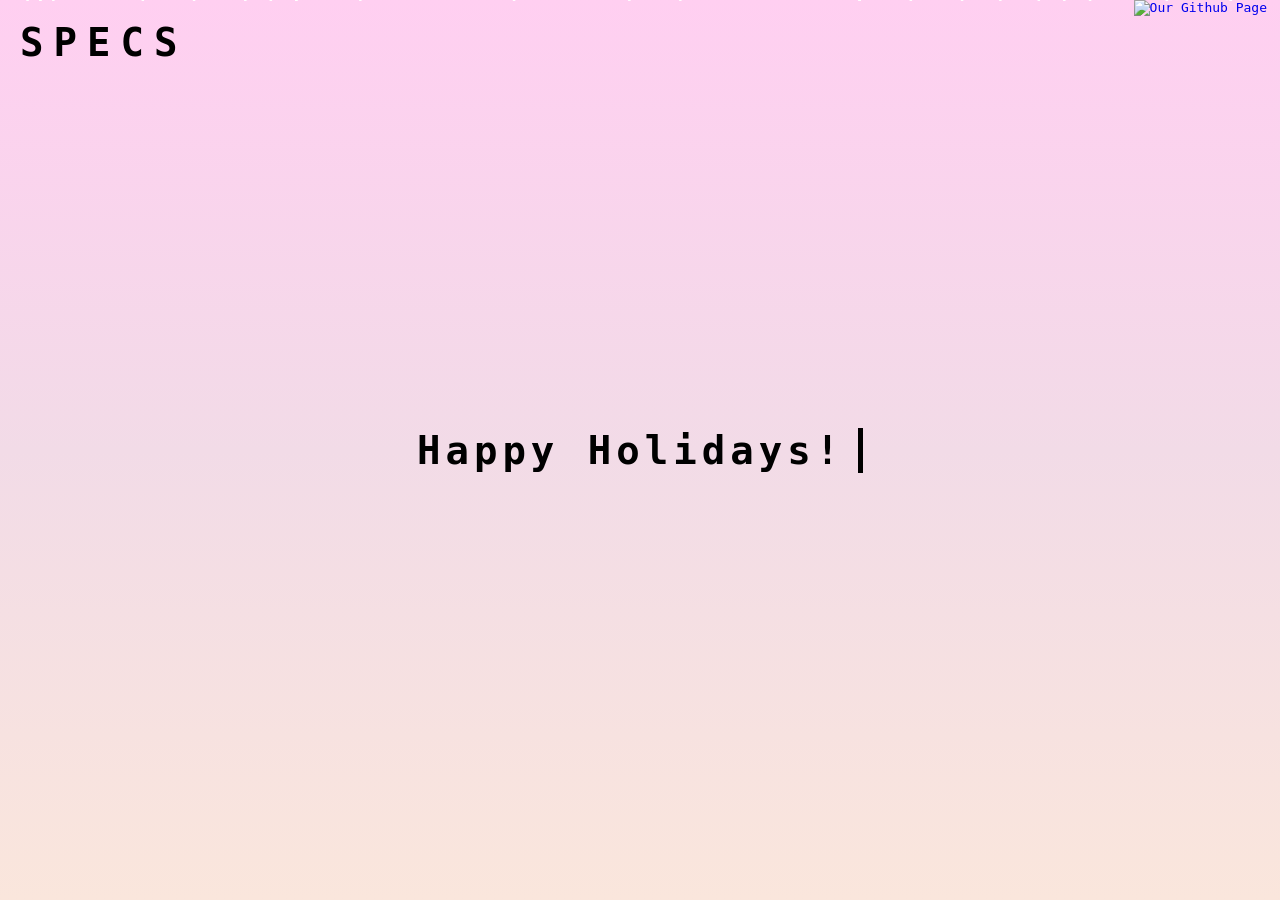
==== index.html @ 3ca526d9 "Add backend data storage system for SPECS signup form with multiple integration options Co-authored-" ====
<!DOCTYPE html>
<html>

<head> 
    <title>SPECS</title>
    <link rel="stylesheet" href="style.css">
    <link rel="stylesheet" href="winter.css">
</head>

<!---->
<body>
    <div class="container">
        
        <div class="initial-snow">
            <div class="snow">&#10052;</div>
            <div class="snow">&#10052;</div>
            <div class="snow">&#10052;</div>
            <div class="snow">&#10052;</div>
            <div class="snow">&#10052;</div>
            <div class="snow">&#10052;</div>
            <div class="snow">&#10052;</div>
            <div class="snow">&#10052;</div>
            <div class="snow">&#10052;</div>
            <div class="snow">&#10052;</div>
            <div class="snow">&#10052;</div>
            <div class="snow">&#10052;</div>
            <div class="snow">&#10052;</div>
            <div class="snow">&#10052;</div>
            <div class="snow">&#10052;</div>
            <div class="snow">&#10052;</div>
            <div class="snow">&#10052;</div>
            <div class="snow">&#10052;</div>
            <div class="snow">&#10052;</div>
            <div class="snow">&#10052;</div>
            <div class="snow">&#10052;</div>
            <div class="snow">&#10052;</div>
            <div class="snow">&#10052;</div>
            <div class="snow">&#10052;</div>
            <div class="snow">&#10052;</div>
            <div class="snow">&#10052;</div>
            <div class="snow">&#10052;</div>
            <div class="snow">&#10052;</div>
            <div class="snow">&#10052;</div>
            <div class="snow">&#10052;</div>
            <div class="snow">&#10052;</div>
            <div class="snow">&#10052;</div>
            <div class="snow">&#10052;</div>
            <div class="snow">&#10052;</div>
            <div class="snow">&#10052;</div>
            <div class="snow">&#10052;</div>
            <div class="snow">&#10052;</div>
            <div class="snow">&#10052;</div>
            <div class="snow">&#10052;</div>
            <div class="snow">&#10052;</div>
            <div class="snow">&#10052;</div>
            <div class="snow">&#10052;</div>
            <div class="snow">&#10052;</div>
            <div class="snow">&#10052;</div>
            <div class="snow">&#10052;</div>
            <div class="snow">&#10052;</div>
            <div class="snow">&#10052;</div>
            <div class="snow">&#10052;</div>
            <div class="snow">&#10052;</div>
            <div class="snow">&#10052;</div>
        </div>





        <div class="texttop">            
            <a ><h1 class="textat-top">SPECS</h1></a>
            <a class="icons" href="https://github.com/specsmasters"><img class="icons2" title="Our Github Page" src="fe--github.png"></a>
        </div>


        <section class = "one">
            <h1 class="text">Happy Holidays!</h1>
        </section>

        <section class="two">
            <h1>What does SPECS stand for?</h1>
            <p><strong>SPECS (Students Pursuing Education in Computer Science) is a student-led club at The Masters School that encourages a passion for technology and computer science. The club offers resources, opportunities, and support for students interested in learning more about the field. SPECS aims to create a community where members can explore, grow, and deepen their knowledge of computer science in a supportive and engaging environment.</strong></p>
        </section>

        <section class="signup-section">
            <div class="signup-container">
                <h1>Join SPECS</h1>
                <p>Sign up to become a member of our computer science community!</p>
                
                <!-- Success message area -->
                <div id="signup-success" class="success-message" style="display: none;">
                    <h3>🎉 Welcome to SPECS!</h3>
                    <p>Thank you for joining! We've received your signup and will be in touch soon.</p>
                </div>
                
                <form id="specsSignupForm" class="signup-form" action="https://formspree.io/f/YOUR_FORM_ID" method="POST">
                    <div class="form-group">
                        <label for="firstName">First Name:</label>
                        <input type="text" id="firstName" name="firstName" required>
                    </div>
                    
                    <div class="form-group">
                        <label for="lastName">Last Name:</label>
                        <input type="text" id="lastName" name="lastName" required>
                    </div>
                    
                    <div class="form-group">
                        <label for="email">Email:</label>
                        <input type="email" id="email" name="_replyto" required>
                    </div>
                    
                    <div class="form-group">
                        <label for="gradeLevel">Grade Level:</label>
                        <select id="gradeLevel" name="gradeLevel" required>
                            <option value="">Select your grade</option>
                            <option value="9">9th Grade</option>
                            <option value="10">10th Grade</option>
                            <option value="11">11th Grade</option>
                            <option value="12">12th Grade</option>
                        </select>
                    </div>
                    
                    <div class="form-group">
                        <label for="experience">Programming Experience:</label>
                        <select id="experience" name="experience" required>
                            <option value="">Select your level</option>
                            <option value="none">No experience</option>
                            <option value="beginner">Beginner</option>
                            <option value="intermediate">Intermediate</option>
                            <option value="advanced">Advanced</option>
                        </select>
                    </div>
                    
                    <div class="form-group">
                        <label for="interests">What interests you about computer science?</label>
                        <textarea id="interests" name="interests" rows="4" placeholder="Tell us what excites you about CS..."></textarea>
                    </div>
                    
                    <!-- Hidden fields for Formspree -->
                    <input type="hidden" name="_subject" value="New SPECS Club Signup">
                    <input type="hidden" name="_next" value="https://specsmasters.github.io/website/#signup-success">
                    <input type="hidden" name="_cc" value="">
                    
                    <button type="submit" class="submit-btn">Join SPECS!</button>
                </form>
                
                <!-- Alternative: Button for EmailJS fallback -->
                <div class="fallback-info" style="display: none;">
                    <p style="font-size: 0.9em; color: #666; margin-top: 15px; text-align: center;">
                        Having trouble submitting? <a href="mailto:specs@masters.edu?subject=SPECS Club Signup&body=Hi! I'd like to join SPECS. Here are my details:%0D%0A%0D%0AName: %0D%0AEmail: %0D%0AGrade: %0D%0AExperience: %0D%0AInterests: " style="color: #007bff;">Email us directly</a>
                    </p>
                </div>
            </div>
        </section>

        <section class="three">
            <div class="left">
                <h3>Penguin Clicker: <span class="penguin-fat" id="scoreDisplay">0</span></h3>
            </div>
            <canvas id="canvas" width="600" height="400" onclick="incrementPenguin()"></canvas>
        </section>
        
        <script>
            // Function to set the score in a cookie
            function setScoreCookie(score) {
                let expiryDate = new Date();
                expiryDate.setFullYear(expiryDate.getFullYear() + 1); // Expire in 1 year
                document.cookie = "penguinClickerScore=" + score + "; expires=" + expiryDate.toUTCString() + "; path=/";
            }
        
            // Function to get the score from the cookie
            function getScoreFromCookie() {
                let name = "penguinClickerScore=";
                let decodedCookie = decodeURIComponent(document.cookie);
                let ca = decodedCookie.split(';');
                
                for (let i = 0; i < ca.length; i++) {
                    let c = ca[i].trim();
                    if (c.indexOf(name) === 0) {
                        return parseInt(c.substring(name.length, c.length)); // Return the stored score
                    }
                }
                return 0; // Default to 0 if no score is found
            }
        
            // Function to handle penguin click and increment score
            function incrementPenguin() {
                let score = getScoreFromCookie();  // Get the current score from cookie
                score++;  // Increment the score
                setScoreCookie(score);  // Save the updated score to the cookie
                document.getElementById("scoreDisplay").textContent = score;  // Update the displayed score
            }
        
            // Set the initial score when the page loads
            window.onload = function() {
                let storedScore = getScoreFromCookie();  // Retrieve score from cookie
                document.getElementById("scoreDisplay").textContent = storedScore;  // Display the initial score
            };

            // Handle SPECS signup form submission
            document.getElementById('specsSignupForm').addEventListener('submit', function(e) {
                e.preventDefault();
                
                // Get form data
                const formData = new FormData(this);
                const firstName = formData.get('firstName');
                const lastName = formData.get('lastName');
                
                // Show loading state
                const submitBtn = this.querySelector('.submit-btn');
                const originalText = submitBtn.textContent;
                submitBtn.textContent = 'Submitting...';
                submitBtn.disabled = true;
                
                // Submit to Formspree
                fetch(this.action, {
                    method: 'POST',
                    body: formData,
                    headers: {
                        'Accept': 'application/json'
                    }
                })
                .then(response => {
                    if (response.ok) {
                        // Show success message
                        document.getElementById('signup-success').style.display = 'block';
                        this.style.display = 'none';
                        
                        // Scroll to success message
                        document.getElementById('signup-success').scrollIntoView({ 
                            behavior: 'smooth', 
                            block: 'center' 
                        });
                    } else {
                        throw new Error('Network response was not ok');
                    }
                })
                .catch(error => {
                    console.error('Error:', error);
                    alert('Sorry, there was an error submitting your form. Please try again or contact us directly.');
                })
                .finally(() => {
                    // Reset button state
                    submitBtn.textContent = originalText;
                    submitBtn.disabled = false;
                });
            });

            // Check for success redirect from Formspree
            if (window.location.hash === '#signup-success') {
                document.getElementById('signup-success').style.display = 'block';
                document.getElementById('specsSignupForm').style.display = 'none';
            }
        </script>
        
        
        <!--License-->
        <div class="footercont">
            <section class="footer">
                <p class="footertxt">This work is licensed under <a href="https://creativecommons.org/licenses/by-sa/4.0/?ref=chooser-v1"> CC BY-SA 4.0</a> by SPECS, a Masters NY club</p>
                </section></div>
        </div>


    <script src="penguin.js"></script>
    <script src="cookie.js"></script>
</body>

</html>
---- style.css ----
*{
    margin: 0;
    padding: 0;
    box-sizing: border-box;
    font-family: monospace;
    scrollbar-width: 5px;
}

body {
    background: linear-gradient(0deg, rgba(250,230,220,1) 0%, rgba(242,219,231,1) 50%, rgba(255,207,241,1) 100%);
background-position: static;
user-select: none;
}


.container {
    scroll-snap-type: y mandatory;
    overflow-y: scroll;
    height: 100vh;
}

#canvas {
    cursor:pointer;
}


/*Used MS Copilot to show me what to change here

I changed the .text and if you want to change its length, 
you'll want to change 
- width (currently 20) (both under keyframes and .text)
- steps (23) to be whatever works best (steps = number of characters).


-E
  */
  .text {
    align-items: center;
    font-size: 3em;
    letter-spacing: 5px;
    font-family: monospace;
    border-right: 5px solid;
    white-space: nowrap;
    overflow: hidden;
    width: 19ch;               /* Set a fixed width for the typing effect */
    animation:
        typing 1.5s steps(15),
        cursor 0.4s step-end infinite alternate;
}

/* this is for responsiveness at wider screen ratios. 

Note: I haven't worked on screen ratios taller then 1:1 (like a smartphone) 
so that will be a little awk  

-E

I had to stop this, since the placement of the phrase was ugly. Can do this another time.

@media screen and (min-aspect-ratio: 544/433) {
    .text {
        margin-top: 30vh;
    }
}

@media screen and (min-aspect-ratio: 928/464) {
    .text {
        margin-top: 25vh;
    }
}
*/

@keyframes typing {
  from { width: 0; }
}
@keyframes cursor {
  50% { border-color: transparent}
}

/*  commented out some code I haven't gotten to work and don't need anymore. 
    Feel free to apply this to anything or delete it
    -E
.specs {
    animation-delay: 3s;
    animation: fadeInFromAbove 2s ease-out forwards;
    font-size: 5em;
    white-space: normal;
    float: left;
    
}
.specs-div {
    margin: auto 20px;
}
@keyframes fadeInFromAbove {
  from {
    opacity: 0;
    transform: translateY(-20px);
  }
  to {
    opacity: 1;
    transform: translateY(0);
  
  }}*/


  /*text used for website.*/ 
h1{
    font-size: 3em;
    letter-spacing: 10px;
    font-family: monospace;
}

h3{
    font-size: 3em;
    letter-spacing: 10px;
    font-family: monospace;
}

.two {
    display: flex; /* Use Flexbox for centering */
    flex-direction: column; /* Stack children vertically */
    align-items: center; /* Horizontally center items */
    justify-content: center; /* Vertically center items */
    height: 100vh; /* Full viewport height (optional, adjust as needed) */
    text-align: center; /* Ensure text is centered */
    width: 900px;
    margin: auto;
}


/* Styling for p */
p {
    font-size: 2em;
    letter-spacing: 3px;
    font-family: monospace;
    margin-top: 0;
}

/*This is the code for the section*/
section{
    display: flex;
    justify-content: center;
    align-items: center;
    scroll-snap-align: start; 
    height: 100vh;
}

/* This is for the navbar at the top. 
I haven't figured out how to make it opaque. 
When you're scrolling the text just goes right through it */
.texttop {
    position: fixed;
    top: 20px;
    left: 20px;
}

.icons {
    height:75px;
    position: fixed; /* Allows positioning relative to the nearest positioned ancestor */
    right: 20px; /* Moves the icon to the right */
    top: 20px;
}

.icons2 {
    height:75px;
    position: fixed; /* Allows positioning relative to the nearest positioned ancestor */
    right: 13px; /* Moves the icon to the right */
    top: 0;
}


/* Footer box.*/
.footer {
    white-space: normal;
    font-size: 1em;
    height: 120px;
    scroll-snap-align: start; 
    background-color: rgba(255,215,238,1);
    border: black 3px solid;
    margin: 0 10px;
    border-radius: 5px;

}

/* This styles the text inside the footer box */ 

.footertxt {
    padding: 20px;
    text-align: center;
}



/* This is the background the floating footer box is on top of */

.footercont {
    background-color: rgba(250,230,220,0);
    margin: 0;
    padding: 10px 0px;
}

/* Signup form styles */
.signup-section {
    display: flex;
    justify-content: center;
    align-items: center;
    scroll-snap-align: start;
    height: 100vh;
    flex-direction: column;
}

.signup-container {
    background-color: rgba(255,215,238,0.8);
    border: black 3px solid;
    border-radius: 10px;
    padding: 40px;
    max-width: 500px;
    width: 90%;
    text-align: center;
}

.signup-container h1 {
    font-size: 2.5em;
    margin-bottom: 10px;
    letter-spacing: 5px;
}

.signup-container p {
    font-size: 1.2em;
    margin-bottom: 30px;
    letter-spacing: 2px;
}

.signup-form {
    text-align: left;
}

.form-group {
    margin-bottom: 20px;
}

.form-group label {
    display: block;
    font-size: 1.1em;
    font-weight: bold;
    margin-bottom: 5px;
    letter-spacing: 1px;
}

.form-group input,
.form-group select,
.form-group textarea {
    width: 100%;
    padding: 10px;
    font-size: 1em;
    font-family: monospace;
    border: 2px solid black;
    border-radius: 5px;
    background-color: rgba(255,255,255,0.9);
    box-sizing: border-box;
}

.form-group input:focus,
.form-group select:focus,
.form-group textarea:focus {
    outline: none;
    border-color: rgba(71, 196, 255, 1);
    background-color: rgba(255,255,255,1);
}

.form-group textarea {
    resize: vertical;
    min-height: 80px;
}

.submit-btn {
    width: 100%;
    padding: 15px;
    font-size: 1.2em;
    font-family: monospace;
    font-weight: bold;
    background-color: rgba(71, 196, 255, 1);
    color: white;
    border: 3px solid black;
    border-radius: 5px;
    cursor: pointer;
    letter-spacing: 2px;
    transition: background-color 0.3s ease;
}

.submit-btn:hover {
    background-color: rgba(0, 110, 239, 1);
}

.submit-btn:active {
    transform: translateY(2px);
}

/* Success message styles */
.success-message {
    background-color: rgba(144, 238, 144, 0.9);
    border: 3px solid #4CAF50;
    border-radius: 10px;
    padding: 30px;
    margin-bottom: 20px;
    text-align: center;
}

.success-message h3 {
    font-size: 1.8em;
    margin-bottom: 15px;
    color: #2E7D2E;
    letter-spacing: 3px;
}

.success-message p {
    font-size: 1.1em;
    color: #2E7D2E;
    margin: 0;
}
---- winter.css ----
.loader {
	position: absolute;
	top: 0;
	left: 0;
	width: 100%;
	height: 100%;
	display: flex;
	justify-content: center;
	align-items: center;
	flex-direction: column;
	overflow: hidden;
	z-index: 0;
	background: radial-gradient(
		circle,
		rgb(126, 223, 255) 0%,
		rgba(71, 196, 255, 1) 68%,
		rgba(0, 110, 239, 1) 100%
	);
}

.loader-icon-1 {
	font-size: 80px;
	color: rgb(200, 241, 255, 0.8);
	text-shadow: 1px 1px 1px rgba(71, 196, 255, 1), -1px -1px 1px white;
	animation: snow-loader 0.5s 9 linear alternate-reverse forwards,
		snow-loader-zoom 5s forwards;
	animation-delay: 0s, 4.5s;
}

@keyframes snow-loader {
	from {
		transform: rotateY(0deg);
	}

	to {
		transform: rotateY(90deg);
	}
}

@keyframes snow-loader-zoom {
	from {
		transform: scale(1, 1) rotateZ(0deg);
		color: rgb(200, 241, 255, 0.8);
	}

	to {
		color: #123;
		transform: scale(200, 200) rotateZ(360deg);
	}
}

.loader-text {
	font-size: 25px;
	color: rgb(200, 241, 255);
}

.main {
	z-index: 1;
	position: absolute;
	top: 0;
	left: 0;
	width: 100%;
	height: 100%;
	background: linear-gradient(#123, #111);
	opacity: 0;
	animation: main-loadup 1s forwards linear, main-loadup-bg 10s forwards linear;
	animation-delay: 7s, 8s;
}

@keyframes main-loadup {
	from {
		opacity: 0;
	}

	to {
		opacity: 1;
	}
}

@keyframes main-loadup-bg {
	from {
		background-size: 100% 100%;
		background-position: 0% 0%;
	}

	to {
		background-size: 400% 400%;
		background-position: 0% 100%;
	}
}

.initial-snow {
	position: fixed;
	top: 0;
	left: 0;
	width: 100%;
    height: 10vh;
	overflow: hidden;
}

.initial-snow > * {
	font-size: 50px;
	color: white;
	position: fixed;
	top: -5vh;
}

@keyframes snowfall {
	0% {
		transform: translate3d(var(--left-ini), 0, 0);
	}

	100% {
		transform: translate3d(var(--left-end), 110vh, 0);
	}
}

.snow:nth-child(2n) {
	filter: blur(1px);
	font-size: 40px;
}

.snow:nth-child(6n) {
	filter: blur(2px);
	font-size: 30px;
}

.snow:nth-child(10n) {
	filter: blur(5px);
	font-size: 30px;
}

.snow:nth-child(1) {
	--size: 0.8vw;
	--left-ini: 0vw;
	--left-end: -1vw;
	left: 70vw;
	animation: snowfall 9s linear infinite;
	animation-delay: -1s;
}

.snow:nth-child(2) {
	--size: 0.2vw;
	--left-ini: -7vw;
	--left-end: 10vw;
	left: 65vw;
	animation: snowfall 15s linear infinite;
	animation-delay: -8s;
}

.snow:nth-child(3) {
	--size: 1vw;
	--left-ini: 6vw;
	--left-end: 6vw;
	left: 1vw;
	animation: snowfall 9s linear infinite;
	animation-delay: -7s;
}

.snow:nth-child(4) {
	--size: 0.2vw;
	--left-ini: -3vw;
	--left-end: 9vw;
	left: 88vw;
	animation: snowfall 14s linear infinite;
	animation-delay: -5s;
}

.snow:nth-child(5) {
	--size: 0.4vw;
	--left-ini: -2vw;
	--left-end: -9vw;
	left: 74vw;
	animation: snowfall 6s linear infinite;
	animation-delay: -4s;
}

.snow:nth-child(6) {
	--size: 0.2vw;
	--left-ini: 5vw;
	--left-end: 1vw;
	left: 35vw;
	animation: snowfall 6s linear infinite;
	animation-delay: -7s;
}

.snow:nth-child(7) {
	--size: 0.4vw;
	--left-ini: -2vw;
	--left-end: -1vw;
	left: 27vw;
	animation: snowfall 10s linear infinite;
	animation-delay: -8s;
}

.snow:nth-child(8) {
	--size: 1vw;
	--left-ini: -9vw;
	--left-end: -2vw;
	left: 69vw;
	animation: snowfall 8s linear infinite;
	animation-delay: -8s;
}

.snow:nth-child(9) {
	--size: 0.2vw;
	--left-ini: -1vw;
	--left-end: -5vw;
	left: 84vw;
	animation: snowfall 11s linear infinite;
	animation-delay: -6s;
}

.snow:nth-child(10) {
	--size: 0.2vw;
	--left-ini: 7vw;
	--left-end: -9vw;
	left: 82vw;
	animation: snowfall 10s linear infinite;
	animation-delay: -3s;
}

.snow:nth-child(11) {
	--size: 0.6vw;
	--left-ini: -2vw;
	--left-end: -1vw;
	left: 48vw;
	animation: snowfall 10s linear infinite;
	animation-delay: -1s;
}

.snow:nth-child(12) {
	--size: 0.2vw;
	--left-ini: 5vw;
	--left-end: 6vw;
	left: 39vw;
	animation: snowfall 15s linear infinite;
	animation-delay: -8s;
}

.snow:nth-child(13) {
	--size: 0.2vw;
	--left-ini: 6vw;
	--left-end: 5vw;
	left: 3vw;
	animation: snowfall 9s linear infinite;
	animation-delay: -8s;
}

.snow:nth-child(14) {
	--size: 0.8vw;
	--left-ini: -5vw;
	--left-end: -2vw;
	left: 49vw;
	animation: snowfall 11s linear infinite;
	animation-delay: -8s;
}

.snow:nth-child(15) {
	--size: 0.6vw;
	--left-ini: 10vw;
	--left-end: 4vw;
	left: 77vw;
	animation: snowfall 7s linear infinite;
	animation-delay: -4s;
}

.snow:nth-child(16) {
	--size: 0.8vw;
	--left-ini: -3vw;
	--left-end: 1vw;
	left: 86vw;
	animation: snowfall 14s linear infinite;
	animation-delay: -8s;
}

.snow:nth-child(17) {
	--size: 1vw;
	--left-ini: 6vw;
	--left-end: -7vw;
	left: 18vw;
	animation: snowfall 9s linear infinite;
	animation-delay: -6s;
}

.snow:nth-child(18) {
	--size: 1vw;
	--left-ini: -9vw;
	--left-end: 4vw;
	left: 64vw;
	animation: snowfall 13s linear infinite;
	animation-delay: -7s;
}

.snow:nth-child(19) {
	--size: 1vw;
	--left-ini: 2vw;
	--left-end: -7vw;
	left: 52vw;
	animation: snowfall 15s linear infinite;
	animation-delay: -9s;
}

.snow:nth-child(20) {
	--size: 0.4vw;
	--left-ini: 0vw;
	--left-end: 8vw;
	left: 5vw;
	animation: snowfall 8s linear infinite;
	animation-delay: -9s;
}

.snow:nth-child(21) {
	--size: 0.6vw;
	--left-ini: -9vw;
	--left-end: -2vw;
	left: 10vw;
	animation: snowfall 12s linear infinite;
	animation-delay: -3s;
}

.snow:nth-child(22) {
	--size: 0.8vw;
	--left-ini: -3vw;
	--left-end: -8vw;
	left: 54vw;
	animation: snowfall 11s linear infinite;
	animation-delay: -9s;
}

.snow:nth-child(23) {
	--size: 0.6vw;
	--left-ini: -7vw;
	--left-end: -8vw;
	left: 20vw;
	animation: snowfall 6s linear infinite;
	animation-delay: -3s;
}

.snow:nth-child(24) {
	--size: 0.4vw;
	--left-ini: 10vw;
	--left-end: -4vw;
	left: 68vw;
	animation: snowfall 10s linear infinite;
	animation-delay: -8s;
}

.snow:nth-child(25) {
	--size: 1vw;
	--left-ini: 3vw;
	--left-end: 5vw;
	left: 90vw;
	animation: snowfall 7s linear infinite;
	animation-delay: -9s;
}

.snow:nth-child(26) {
	--size: 1vw;
	--left-ini: -7vw;
	--left-end: 5vw;
	left: 71vw;
	animation: snowfall 13s linear infinite;
	animation-delay: -2s;
}

.snow:nth-child(27) {
	--size: 0.6vw;
	--left-ini: 9vw;
	--left-end: 4vw;
	left: 2vw;
	animation: snowfall 15s linear infinite;
	animation-delay: -5s;
}

.snow:nth-child(28) {
	--size: 1vw;
	--left-ini: -5vw;
	--left-end: 3vw;
	left: 23vw;
	animation: snowfall 12s linear infinite;
	animation-delay: -1s;
}

.snow:nth-child(29) {
	--size: 0.4vw;
	--left-ini: -2vw;
	--left-end: -1vw;
	left: 39vw;
	animation: snowfall 14s linear infinite;
	animation-delay: -9s;
}

.snow:nth-child(30) {
	--size: 0.6vw;
	--left-ini: -9vw;
	--left-end: -5vw;
	left: 76vw;
	animation: snowfall 10s linear infinite;
	animation-delay: -5s;
}

.snow:nth-child(31) {
	--size: 0.4vw;
	--left-ini: -5vw;
	--left-end: 3vw;
	left: 14vw;
	animation: snowfall 8s linear infinite;
	animation-delay: -5s;
}

.snow:nth-child(32) {
	--size: 0.2vw;
	--left-ini: 5vw;
	--left-end: -1vw;
	left: 86vw;
	animation: snowfall 10s linear infinite;
	animation-delay: -9s;
}

.snow:nth-child(33) {
	--size: 0.4vw;
	--left-ini: -3vw;
	--left-end: 10vw;
	left: 66vw;
	animation: snowfall 6s linear infinite;
	animation-delay: -6s;
}

.snow:nth-child(34) {
	--size: 1vw;
	--left-ini: -3vw;
	--left-end: 6vw;
	left: 75vw;
	animation: snowfall 14s linear infinite;
	animation-delay: -9s;
}

.snow:nth-child(35) {
	--size: 1vw;
	--left-ini: -6vw;
	--left-end: 7vw;
	left: 22vw;
	animation: snowfall 7s linear infinite;
	animation-delay: -5s;
}

.snow:nth-child(36) {
	--size: 1vw;
	--left-ini: 3vw;
	--left-end: 4vw;
	left: 10vw;
	animation: snowfall 11s linear infinite;
	animation-delay: -10s;
}

.snow:nth-child(37) {
	--size: 0.6vw;
	--left-ini: 2vw;
	--left-end: 10vw;
	left: 95vw;
	animation: snowfall 13s linear infinite;
	animation-delay: -6s;
}

.snow:nth-child(38) {
	--size: 0.8vw;
	--left-ini: 5vw;
	--left-end: 8vw;
	left: 34vw;
	animation: snowfall 9s linear infinite;
	animation-delay: -10s;
}

.snow:nth-child(39) {
	--size: 0.8vw;
	--left-ini: 4vw;
	--left-end: 0vw;
	left: 80vw;
	animation: snowfall 11s linear infinite;
	animation-delay: -2s;
}

.snow:nth-child(40) {
	--size: 0.8vw;
	--left-ini: 1vw;
	--left-end: -7vw;
	left: 45vw;
	animation: snowfall 11s linear infinite;
	animation-delay: -4s;
}

.snow:nth-child(41) {
	--size: 0.2vw;
	--left-ini: 9vw;
	--left-end: 10vw;
	left: 82vw;
	animation: snowfall 8s linear infinite;
	animation-delay: -2s;
}

.snow:nth-child(42) {
	--size: 1vw;
	--left-ini: 9vw;
	--left-end: -9vw;
	left: 22vw;
	animation: snowfall 10s linear infinite;
	animation-delay: -6s;
}

.snow:nth-child(43) {
	--size: 0.6vw;
	--left-ini: 5vw;
	--left-end: 8vw;
	left: 66vw;
	animation: snowfall 11s linear infinite;
	animation-delay: -1s;
}

.snow:nth-child(44) {
	--size: 0.6vw;
	--left-ini: -5vw;
	--left-end: -2vw;
	left: 75vw;
	animation: snowfall 12s linear infinite;
	animation-delay: -4s;
}

.snow:nth-child(45) {
	--size: 0.2vw;
	--left-ini: 0vw;
	--left-end: 3vw;
	left: 2vw;
	animation: snowfall 7s linear infinite;
	animation-delay: -5s;
}

.snow:nth-child(46) {
	--size: 0.2vw;
	--left-ini: 8vw;
	--left-end: -3vw;
	left: 94vw;
	animation: snowfall 8s linear infinite;
	animation-delay: -9s;
}

.snow:nth-child(47) {
	--size: 0.6vw;
	--left-ini: -6vw;
	--left-end: -9vw;
	left: 95vw;
	animation: snowfall 11s linear infinite;
	animation-delay: -4s;
}

.snow:nth-child(48) {
	--size: 0.2vw;
	--left-ini: -5vw;
	--left-end: 6vw;
	left: 34vw;
	animation: snowfall 10s linear infinite;
	animation-delay: -6s;
}

.snow:nth-child(49) {
	--size: 0.8vw;
	--left-ini: 4vw;
	--left-end: 8vw;
	left: 22vw;
	animation: snowfall 12s linear infinite;
	animation-delay: -10s;
}

.snow:nth-child(50) {
	--size: 0.2vw;
	--left-ini: -4vw;
	--left-end: 4vw;
	left: 100vw;
	animation: snowfall 14s linear infinite;
	animation-delay: -9s;
}
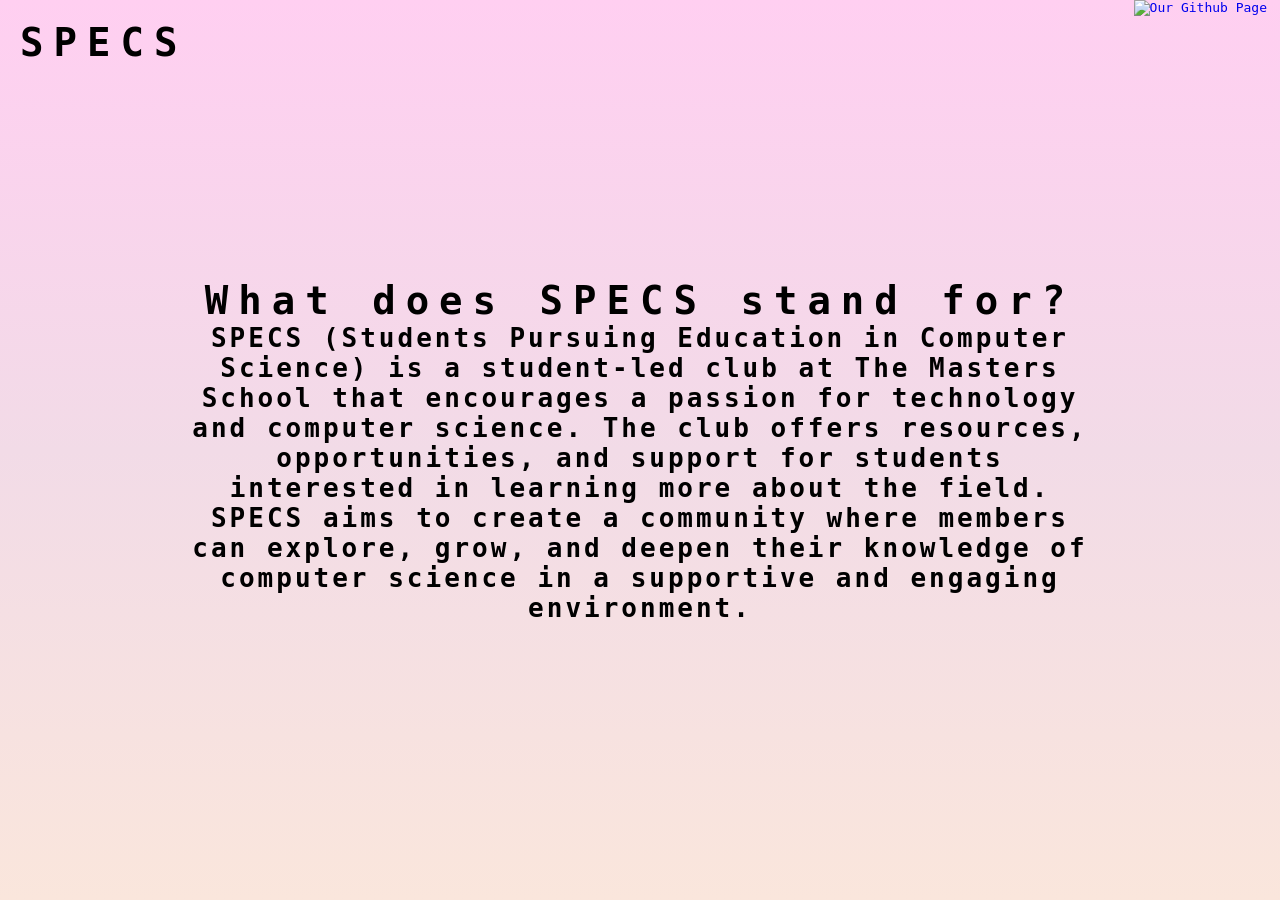
==== commit fca7d7b7: "yup" ====
--- a/index.html
+++ b/index.html
@@ -10,148 +10,15 @@
 <!---->
 <body>
     <div class="container">
-        
-        <div class="initial-snow">
-            <div class="snow">&#10052;</div>
-            <div class="snow">&#10052;</div>
-            <div class="snow">&#10052;</div>
-            <div class="snow">&#10052;</div>
-            <div class="snow">&#10052;</div>
-            <div class="snow">&#10052;</div>
-            <div class="snow">&#10052;</div>
-            <div class="snow">&#10052;</div>
-            <div class="snow">&#10052;</div>
-            <div class="snow">&#10052;</div>
-            <div class="snow">&#10052;</div>
-            <div class="snow">&#10052;</div>
-            <div class="snow">&#10052;</div>
-            <div class="snow">&#10052;</div>
-            <div class="snow">&#10052;</div>
-            <div class="snow">&#10052;</div>
-            <div class="snow">&#10052;</div>
-            <div class="snow">&#10052;</div>
-            <div class="snow">&#10052;</div>
-            <div class="snow">&#10052;</div>
-            <div class="snow">&#10052;</div>
-            <div class="snow">&#10052;</div>
-            <div class="snow">&#10052;</div>
-            <div class="snow">&#10052;</div>
-            <div class="snow">&#10052;</div>
-            <div class="snow">&#10052;</div>
-            <div class="snow">&#10052;</div>
-            <div class="snow">&#10052;</div>
-            <div class="snow">&#10052;</div>
-            <div class="snow">&#10052;</div>
-            <div class="snow">&#10052;</div>
-            <div class="snow">&#10052;</div>
-            <div class="snow">&#10052;</div>
-            <div class="snow">&#10052;</div>
-            <div class="snow">&#10052;</div>
-            <div class="snow">&#10052;</div>
-            <div class="snow">&#10052;</div>
-            <div class="snow">&#10052;</div>
-            <div class="snow">&#10052;</div>
-            <div class="snow">&#10052;</div>
-            <div class="snow">&#10052;</div>
-            <div class="snow">&#10052;</div>
-            <div class="snow">&#10052;</div>
-            <div class="snow">&#10052;</div>
-            <div class="snow">&#10052;</div>
-            <div class="snow">&#10052;</div>
-            <div class="snow">&#10052;</div>
-            <div class="snow">&#10052;</div>
-            <div class="snow">&#10052;</div>
-            <div class="snow">&#10052;</div>
-        </div>
-
-
-
-
-
         <div class="texttop">            
             <a ><h1 class="textat-top">SPECS</h1></a>
             <a class="icons" href="https://github.com/specsmasters"><img class="icons2" title="Our Github Page" src="fe--github.png"></a>
         </div>
 
 
-        <section class = "one">
-            <h1 class="text">Happy Holidays!</h1>
-        </section>
-
         <section class="two">
             <h1>What does SPECS stand for?</h1>
             <p><strong>SPECS (Students Pursuing Education in Computer Science) is a student-led club at The Masters School that encourages a passion for technology and computer science. The club offers resources, opportunities, and support for students interested in learning more about the field. SPECS aims to create a community where members can explore, grow, and deepen their knowledge of computer science in a supportive and engaging environment.</strong></p>
-        </section>
-
-        <section class="signup-section">
-            <div class="signup-container">
-                <h1>Join SPECS</h1>
-                <p>Sign up to become a member of our computer science community!</p>
-                
-                <!-- Success message area -->
-                <div id="signup-success" class="success-message" style="display: none;">
-                    <h3>🎉 Welcome to SPECS!</h3>
-                    <p>Thank you for joining! We've received your signup and will be in touch soon.</p>
-                </div>
-                
-                <form id="specsSignupForm" class="signup-form" action="https://formspree.io/f/YOUR_FORM_ID" method="POST">
-                    <div class="form-group">
-                        <label for="firstName">First Name:</label>
-                        <input type="text" id="firstName" name="firstName" required>
-                    </div>
-                    
-                    <div class="form-group">
-                        <label for="lastName">Last Name:</label>
-                        <input type="text" id="lastName" name="lastName" required>
-                    </div>
-                    
-                    <div class="form-group">
-                        <label for="email">Email:</label>
-                        <input type="email" id="email" name="_replyto" required>
-                    </div>
-                    
-                    <div class="form-group">
-                        <label for="gradeLevel">Grade Level:</label>
-                        <select id="gradeLevel" name="gradeLevel" required>
-                            <option value="">Select your grade</option>
-                            <option value="9">9th Grade</option>
-                            <option value="10">10th Grade</option>
-                            <option value="11">11th Grade</option>
-                            <option value="12">12th Grade</option>
-                        </select>
-                    </div>
-                    
-                    <div class="form-group">
-                        <label for="experience">Programming Experience:</label>
-                        <select id="experience" name="experience" required>
-                            <option value="">Select your level</option>
-                            <option value="none">No experience</option>
-                            <option value="beginner">Beginner</option>
-                            <option value="intermediate">Intermediate</option>
-                            <option value="advanced">Advanced</option>
-                        </select>
-                    </div>
-                    
-                    <div class="form-group">
-                        <label for="interests">What interests you about computer science?</label>
-                        <textarea id="interests" name="interests" rows="4" placeholder="Tell us what excites you about CS..."></textarea>
-                    </div>
-                    
-                    <!-- Hidden fields for Formspree -->
-                    <input type="hidden" name="_subject" value="New SPECS Club Signup">
-                    <input type="hidden" name="_next" value="https://specsmasters.github.io/website/#signup-success">
-                    <input type="hidden" name="_cc" value="">
-                    
-                    <button type="submit" class="submit-btn">Join SPECS!</button>
-                </form>
-                
-                <!-- Alternative: Button for EmailJS fallback -->
-                <div class="fallback-info" style="display: none;">
-                    <p style="font-size: 0.9em; color: #666; margin-top: 15px; text-align: center;">
-                        Having trouble submitting? <a href="mailto:specs@masters.edu?subject=SPECS Club Signup&body=Hi! I'd like to join SPECS. Here are my details:%0D%0A%0D%0AName: %0D%0AEmail: %0D%0AGrade: %0D%0AExperience: %0D%0AInterests: " style="color: #007bff;">Email us directly</a>
-                    </p>
-                </div>
-            </div>
         </section>
 
         <section class="three">
@@ -197,61 +64,6 @@
                 let storedScore = getScoreFromCookie();  // Retrieve score from cookie
                 document.getElementById("scoreDisplay").textContent = storedScore;  // Display the initial score
             };
-
-            // Handle SPECS signup form submission
-            document.getElementById('specsSignupForm').addEventListener('submit', function(e) {
-                e.preventDefault();
-                
-                // Get form data
-                const formData = new FormData(this);
-                const firstName = formData.get('firstName');
-                const lastName = formData.get('lastName');
-                
-                // Show loading state
-                const submitBtn = this.querySelector('.submit-btn');
-                const originalText = submitBtn.textContent;
-                submitBtn.textContent = 'Submitting...';
-                submitBtn.disabled = true;
-                
-                // Submit to Formspree
-                fetch(this.action, {
-                    method: 'POST',
-                    body: formData,
-                    headers: {
-                        'Accept': 'application/json'
-                    }
-                })
-                .then(response => {
-                    if (response.ok) {
-                        // Show success message
-                        document.getElementById('signup-success').style.display = 'block';
-                        this.style.display = 'none';
-                        
-                        // Scroll to success message
-                        document.getElementById('signup-success').scrollIntoView({ 
-                            behavior: 'smooth', 
-                            block: 'center' 
-                        });
-                    } else {
-                        throw new Error('Network response was not ok');
-                    }
-                })
-                .catch(error => {
-                    console.error('Error:', error);
-                    alert('Sorry, there was an error submitting your form. Please try again or contact us directly.');
-                })
-                .finally(() => {
-                    // Reset button state
-                    submitBtn.textContent = originalText;
-                    submitBtn.disabled = false;
-                });
-            });
-
-            // Check for success redirect from Formspree
-            if (window.location.hash === '#signup-success') {
-                document.getElementById('signup-success').style.display = 'block';
-                document.getElementById('specsSignupForm').style.display = 'none';
-            }
         </script>
         
         
@@ -264,7 +76,6 @@
 
 
     <script src="penguin.js"></script>
-    <script src="cookie.js"></script>
 </body>
 
 </html>
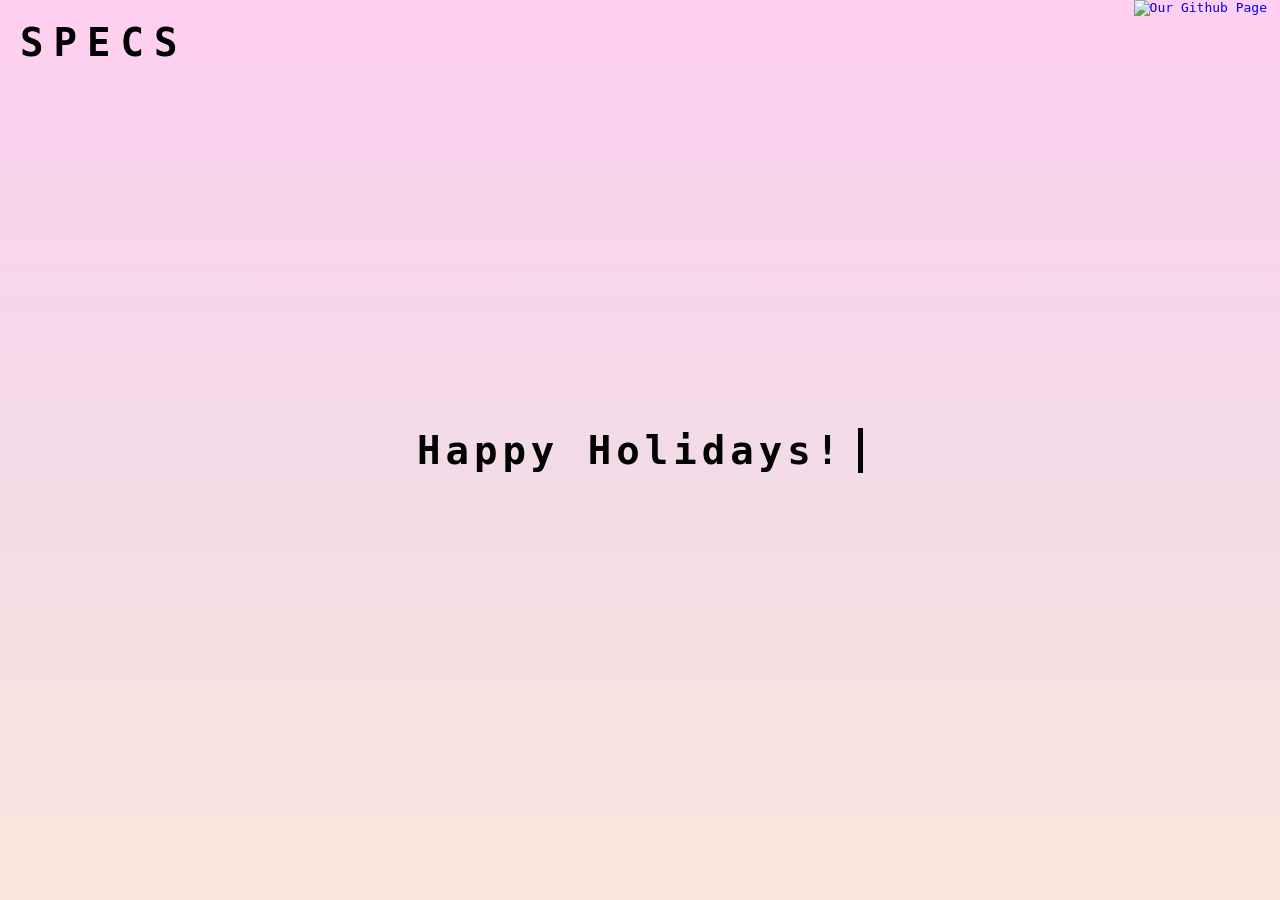
==== commit 70ad9046: "gjkl;" ====
--- a/index.html
+++ b/index.html
@@ -10,15 +10,148 @@
 <!---->
 <body>
     <div class="container">
+        
+        <div class="initial-snow">
+            <div class="snow">&#10052;</div>
+            <div class="snow">&#10052;</div>
+            <div class="snow">&#10052;</div>
+            <div class="snow">&#10052;</div>
+            <div class="snow">&#10052;</div>
+            <div class="snow">&#10052;</div>
+            <div class="snow">&#10052;</div>
+            <div class="snow">&#10052;</div>
+            <div class="snow">&#10052;</div>
+            <div class="snow">&#10052;</div>
+            <div class="snow">&#10052;</div>
+            <div class="snow">&#10052;</div>
+            <div class="snow">&#10052;</div>
+            <div class="snow">&#10052;</div>
+            <div class="snow">&#10052;</div>
+            <div class="snow">&#10052;</div>
+            <div class="snow">&#10052;</div>
+            <div class="snow">&#10052;</div>
+            <div class="snow">&#10052;</div>
+            <div class="snow">&#10052;</div>
+            <div class="snow">&#10052;</div>
+            <div class="snow">&#10052;</div>
+            <div class="snow">&#10052;</div>
+            <div class="snow">&#10052;</div>
+            <div class="snow">&#10052;</div>
+            <div class="snow">&#10052;</div>
+            <div class="snow">&#10052;</div>
+            <div class="snow">&#10052;</div>
+            <div class="snow">&#10052;</div>
+            <div class="snow">&#10052;</div>
+            <div class="snow">&#10052;</div>
+            <div class="snow">&#10052;</div>
+            <div class="snow">&#10052;</div>
+            <div class="snow">&#10052;</div>
+            <div class="snow">&#10052;</div>
+            <div class="snow">&#10052;</div>
+            <div class="snow">&#10052;</div>
+            <div class="snow">&#10052;</div>
+            <div class="snow">&#10052;</div>
+            <div class="snow">&#10052;</div>
+            <div class="snow">&#10052;</div>
+            <div class="snow">&#10052;</div>
+            <div class="snow">&#10052;</div>
+            <div class="snow">&#10052;</div>
+            <div class="snow">&#10052;</div>
+            <div class="snow">&#10052;</div>
+            <div class="snow">&#10052;</div>
+            <div class="snow">&#10052;</div>
+            <div class="snow">&#10052;</div>
+            <div class="snow">&#10052;</div>
+        </div>
+
+
+
+
+
         <div class="texttop">            
             <a ><h1 class="textat-top">SPECS</h1></a>
             <a class="icons" href="https://github.com/specsmasters"><img class="icons2" title="Our Github Page" src="fe--github.png"></a>
         </div>
 
 
+        <section class = "one">
+            <h1 class="text">Happy Holidays!</h1>
+        </section>
+
         <section class="two">
             <h1>What does SPECS stand for?</h1>
             <p><strong>SPECS (Students Pursuing Education in Computer Science) is a student-led club at The Masters School that encourages a passion for technology and computer science. The club offers resources, opportunities, and support for students interested in learning more about the field. SPECS aims to create a community where members can explore, grow, and deepen their knowledge of computer science in a supportive and engaging environment.</strong></p>
+        </section>
+
+        <section class="signup-section">
+            <div class="signup-container">
+                <h1>Join SPECS</h1>
+                <p>Sign up to become a member of our computer science community!</p>
+                
+                <!-- Success message area -->
+                <div id="signup-success" class="success-message" style="display: none;">
+                    <h3>🎉 Welcome to SPECS!</h3>
+                    <p>Thank you for joining! We've received your signup and will be in touch soon.</p>
+                </div>
+                
+                <form id="specsSignupForm" class="signup-form" action="https://formspree.io/f/mandgavg" method="POST">
+                    <div class="form-group">
+                        <label for="firstName">First Name:</label>
+                        <input type="text" id="firstName" name="firstName" required>
+                    </div>
+                    
+                    <div class="form-group">
+                        <label for="lastName">Last Name:</label>
+                        <input type="text" id="lastName" name="lastName" required>
+                    </div>
+                    
+                    <div class="form-group">
+                        <label for="email">Email:</label>
+                        <input type="email" id="email" name="_replyto" required>
+                    </div>
+                    
+                    <div class="form-group">
+                        <label for="gradeLevel">Grade Level:</label>
+                        <select id="gradeLevel" name="gradeLevel" required>
+                            <option value="">Select your grade</option>
+                            <option value="9">9th Grade</option>
+                            <option value="10">10th Grade</option>
+                            <option value="11">11th Grade</option>
+                            <option value="12">12th Grade</option>
+                        </select>
+                    </div>
+                    
+                    <div class="form-group">
+                        <label for="experience">Programming Experience:</label>
+                        <select id="experience" name="experience" required>
+                            <option value="">Select your level</option>
+                            <option value="none">No experience</option>
+                            <option value="beginner">Beginner</option>
+                            <option value="intermediate">Intermediate</option>
+                            <option value="advanced">Advanced</option>
+                        </select>
+                    </div>
+                    
+                    <div class="form-group">
+                        <label for="interests">What interests you about computer science?</label>
+                        <textarea id="interests" name="interests" rows="4" placeholder="Tell us what excites you about CS..."></textarea>
+                    </div>
+                    
+                    <!-- Hidden fields for Formspree -->
+                    <input type="hidden" name="_subject" value="New SPECS Club Signup">
+                    <input type="hidden" name="_next" value="https://specsmasters.github.io/website/#signup-success">
+                    <input type="hidden" name="_cc" value="">
+                    
+                    <button type="submit" class="submit-btn">Join SPECS!</button>
+                </form>
+                
+                <!-- Alternative: Button for EmailJS fallback -->
+                <div class="fallback-info" style="display: none;">
+                    <p style="font-size: 0.9em; color: #666; margin-top: 15px; text-align: center;">
+                        Having trouble submitting? <a href="mailto:specs@masters.edu?subject=SPECS Club Signup&body=Hi! I'd like to join SPECS. Here are my details:%0D%0A%0D%0AName: %0D%0AEmail: %0D%0AGrade: %0D%0AExperience: %0D%0AInterests: " style="color: #007bff;">Email us directly</a>
+                    </p>
+                </div>
+            </div>
         </section>
 
         <section class="three">
@@ -64,6 +197,61 @@
                 let storedScore = getScoreFromCookie();  // Retrieve score from cookie
                 document.getElementById("scoreDisplay").textContent = storedScore;  // Display the initial score
             };
+
+            // Handle SPECS signup form submission
+            document.getElementById('specsSignupForm').addEventListener('submit', function(e) {
+                e.preventDefault();
+                
+                // Get form data
+                const formData = new FormData(this);
+                const firstName = formData.get('firstName');
+                const lastName = formData.get('lastName');
+                
+                // Show loading state
+                const submitBtn = this.querySelector('.submit-btn');
+                const originalText = submitBtn.textContent;
+                submitBtn.textContent = 'Submitting...';
+                submitBtn.disabled = true;
+                
+                // Submit to Formspree
+                fetch(this.action, {
+                    method: 'POST',
+                    body: formData,
+                    headers: {
+                        'Accept': 'application/json'
+                    }
+                })
+                .then(response => {
+                    if (response.ok) {
+                        // Show success message
+                        document.getElementById('signup-success').style.display = 'block';
+                        this.style.display = 'none';
+                        
+                        // Scroll to success message
+                        document.getElementById('signup-success').scrollIntoView({ 
+                            behavior: 'smooth', 
+                            block: 'center' 
+                        });
+                    } else {
+                        throw new Error('Network response was not ok');
+                    }
+                })
+                .catch(error => {
+                    console.error('Error:', error);
+                    alert('Sorry, there was an error submitting your form. Please try again or contact us directly.');
+                })
+                .finally(() => {
+                    // Reset button state
+                    submitBtn.textContent = originalText;
+                    submitBtn.disabled = false;
+                });
+            });
+
+            // Check for success redirect from Formspree
+            if (window.location.hash === '#signup-success') {
+                document.getElementById('signup-success').style.display = 'block';
+                document.getElementById('specsSignupForm').style.display = 'none';
+            }
         </script>
         
         
@@ -76,6 +264,7 @@
 
 
     <script src="penguin.js"></script>
+    <script src="cookie.js"></script>
 </body>
 
 </html>
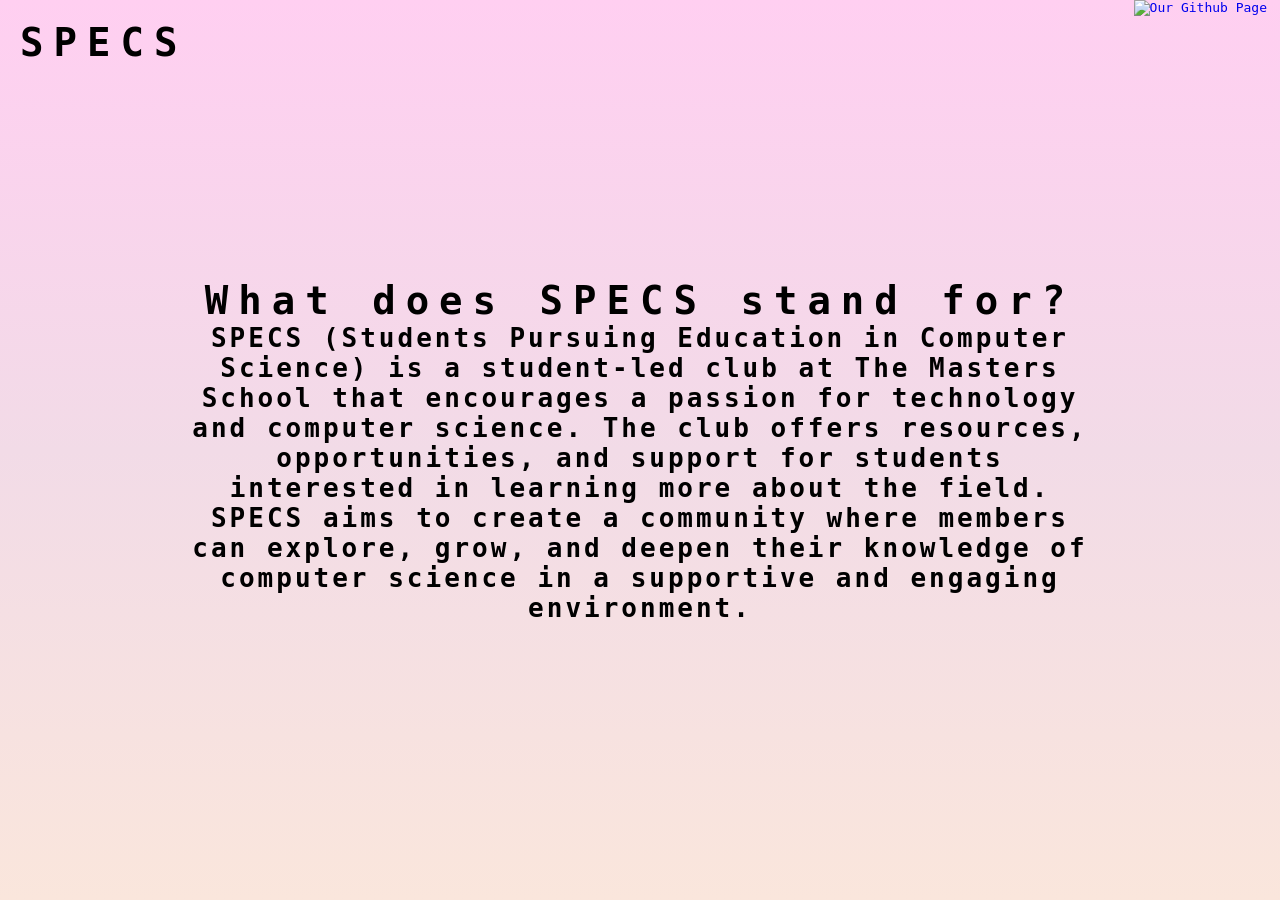
==== commit 23be9f93: "Implement mobile responsive signup form on separate page with submit another form functionality Co-a" ====
--- a/index.html
+++ b/index.html
@@ -10,73 +10,11 @@
 <!---->
 <body>
     <div class="container">
-        
-        <div class="initial-snow">
-            <div class="snow">&#10052;</div>
-            <div class="snow">&#10052;</div>
-            <div class="snow">&#10052;</div>
-            <div class="snow">&#10052;</div>
-            <div class="snow">&#10052;</div>
-            <div class="snow">&#10052;</div>
-            <div class="snow">&#10052;</div>
-            <div class="snow">&#10052;</div>
-            <div class="snow">&#10052;</div>
-            <div class="snow">&#10052;</div>
-            <div class="snow">&#10052;</div>
-            <div class="snow">&#10052;</div>
-            <div class="snow">&#10052;</div>
-            <div class="snow">&#10052;</div>
-            <div class="snow">&#10052;</div>
-            <div class="snow">&#10052;</div>
-            <div class="snow">&#10052;</div>
-            <div class="snow">&#10052;</div>
-            <div class="snow">&#10052;</div>
-            <div class="snow">&#10052;</div>
-            <div class="snow">&#10052;</div>
-            <div class="snow">&#10052;</div>
-            <div class="snow">&#10052;</div>
-            <div class="snow">&#10052;</div>
-            <div class="snow">&#10052;</div>
-            <div class="snow">&#10052;</div>
-            <div class="snow">&#10052;</div>
-            <div class="snow">&#10052;</div>
-            <div class="snow">&#10052;</div>
-            <div class="snow">&#10052;</div>
-            <div class="snow">&#10052;</div>
-            <div class="snow">&#10052;</div>
-            <div class="snow">&#10052;</div>
-            <div class="snow">&#10052;</div>
-            <div class="snow">&#10052;</div>
-            <div class="snow">&#10052;</div>
-            <div class="snow">&#10052;</div>
-            <div class="snow">&#10052;</div>
-            <div class="snow">&#10052;</div>
-            <div class="snow">&#10052;</div>
-            <div class="snow">&#10052;</div>
-            <div class="snow">&#10052;</div>
-            <div class="snow">&#10052;</div>
-            <div class="snow">&#10052;</div>
-            <div class="snow">&#10052;</div>
-            <div class="snow">&#10052;</div>
-            <div class="snow">&#10052;</div>
-            <div class="snow">&#10052;</div>
-            <div class="snow">&#10052;</div>
-            <div class="snow">&#10052;</div>
-        </div>
-
-
-
-
-
         <div class="texttop">            
             <a ><h1 class="textat-top">SPECS</h1></a>
             <a class="icons" href="https://github.com/specsmasters"><img class="icons2" title="Our Github Page" src="fe--github.png"></a>
         </div>
 
-
-        <section class = "one">
-            <h1 class="text">Happy Holidays!</h1>
-        </section>
 
         <section class="two">
             <h1>What does SPECS stand for?</h1>
@@ -86,69 +24,13 @@
         <section class="signup-section">
             <div class="signup-container">
                 <h1>Join SPECS</h1>
-                <p>Sign up to become a member of our computer science community!</p>
+                <p>Ready to become a member of our computer science community?</p>
                 
-                <!-- Success message area -->
-                <div id="signup-success" class="success-message" style="display: none;">
-                    <h3>🎉 Welcome to SPECS!</h3>
-                    <p>Thank you for joining! We've received your signup and will be in touch soon.</p>
-                </div>
+                <a href="signup.html" class="submit-btn signup-link">Sign Up Now!</a>
                 
-                <form id="specsSignupForm" class="signup-form" action="https://formspree.io/f/mandgavg" method="POST">
-                    <div class="form-group">
-                        <label for="firstName">First Name:</label>
-                        <input type="text" id="firstName" name="firstName" required>
-                    </div>
-                    
-                    <div class="form-group">
-                        <label for="lastName">Last Name:</label>
-                        <input type="text" id="lastName" name="lastName" required>
-                    </div>
-                    
-                    <div class="form-group">
-                        <label for="email">Email:</label>
-                        <input type="email" id="email" name="_replyto" required>
-                    </div>
-                    
-                    <div class="form-group">
-                        <label for="gradeLevel">Grade Level:</label>
-                        <select id="gradeLevel" name="gradeLevel" required>
-                            <option value="">Select your grade</option>
-                            <option value="9">9th Grade</option>
-                            <option value="10">10th Grade</option>
-                            <option value="11">11th Grade</option>
-                            <option value="12">12th Grade</option>
-                        </select>
-                    </div>
-                    
-                    <div class="form-group">
-                        <label for="experience">Programming Experience:</label>
-                        <select id="experience" name="experience" required>
-                            <option value="">Select your level</option>
-                            <option value="none">No experience</option>
-                            <option value="beginner">Beginner</option>
-                            <option value="intermediate">Intermediate</option>
-                            <option value="advanced">Advanced</option>
-                        </select>
-                    </div>
-                    
-                    <div class="form-group">
-                        <label for="interests">What interests you about computer science?</label>
-                        <textarea id="interests" name="interests" rows="4" placeholder="Tell us what excites you about CS..."></textarea>
-                    </div>
-                    
-                    <!-- Hidden fields for Formspree -->
-                    <input type="hidden" name="_subject" value="New SPECS Club Signup">
-                    <input type="hidden" name="_next" value="https://specsmasters.github.io/website/#signup-success">
-                    <input type="hidden" name="_cc" value="">
-                    
-                    <button type="submit" class="submit-btn">Join SPECS!</button>
-                </form>
-                
-                <!-- Alternative: Button for EmailJS fallback -->
-                <div class="fallback-info" style="display: none;">
-                    <p style="font-size: 0.9em; color: #666; margin-top: 15px; text-align: center;">
-                        Having trouble submitting? <a href="mailto:specs@masters.edu?subject=SPECS Club Signup&body=Hi! I'd like to join SPECS. Here are my details:%0D%0A%0D%0AName: %0D%0AEmail: %0D%0AGrade: %0D%0AExperience: %0D%0AInterests: " style="color: #007bff;">Email us directly</a>
+                <div class="signup-info">
+                    <p style="font-size: 0.9em; color: #666; margin-top: 20px;">
+                        Join our growing community of students passionate about computer science!
                     </p>
                 </div>
             </div>
@@ -197,61 +79,6 @@
                 let storedScore = getScoreFromCookie();  // Retrieve score from cookie
                 document.getElementById("scoreDisplay").textContent = storedScore;  // Display the initial score
             };
-
-            // Handle SPECS signup form submission
-            document.getElementById('specsSignupForm').addEventListener('submit', function(e) {
-                e.preventDefault();
-                
-                // Get form data
-                const formData = new FormData(this);
-                const firstName = formData.get('firstName');
-                const lastName = formData.get('lastName');
-                
-                // Show loading state
-                const submitBtn = this.querySelector('.submit-btn');
-                const originalText = submitBtn.textContent;
-                submitBtn.textContent = 'Submitting...';
-                submitBtn.disabled = true;
-                
-                // Submit to Formspree
-                fetch(this.action, {
-                    method: 'POST',
-                    body: formData,
-                    headers: {
-                        'Accept': 'application/json'
-                    }
-                })
-                .then(response => {
-                    if (response.ok) {
-                        // Show success message
-                        document.getElementById('signup-success').style.display = 'block';
-                        this.style.display = 'none';
-                        
-                        // Scroll to success message
-                        document.getElementById('signup-success').scrollIntoView({ 
-                            behavior: 'smooth', 
-                            block: 'center' 
-                        });
-                    } else {
-                        throw new Error('Network response was not ok');
-                    }
-                })
-                .catch(error => {
-                    console.error('Error:', error);
-                    alert('Sorry, there was an error submitting your form. Please try again or contact us directly.');
-                })
-                .finally(() => {
-                    // Reset button state
-                    submitBtn.textContent = originalText;
-                    submitBtn.disabled = false;
-                });
-            });
-
-            // Check for success redirect from Formspree
-            if (window.location.hash === '#signup-success') {
-                document.getElementById('signup-success').style.display = 'block';
-                document.getElementById('specsSignupForm').style.display = 'none';
-            }
         </script>
         
         
@@ -264,7 +91,6 @@
 
 
     <script src="penguin.js"></script>
-    <script src="cookie.js"></script>
 </body>
 
 </html>
--- a/style.css
+++ b/style.css
@@ -298,6 +298,18 @@
     transform: translateY(2px);
 }
 
+.signup-link {
+    display: inline-block;
+    text-decoration: none;
+    text-align: center;
+    min-width: 200px;
+}
+
+.signup-link:hover {
+    background-color: rgba(0, 110, 239, 1);
+    color: white;
+}
+
 /* Success message styles */
 .success-message {
     background-color: rgba(144, 238, 144, 0.9);
@@ -318,5 +330,175 @@
 .success-message p {
     font-size: 1.1em;
     color: #2E7D2E;
-    margin: 0;
-}
+    margin: 0 0 20px 0;
+}
+
+.success-actions {
+    display: flex;
+    gap: 15px;
+    justify-content: center;
+    flex-wrap: wrap;
+    margin-top: 20px;
+}
+
+.secondary-btn {
+    background-color: rgba(255, 165, 0, 1);
+    color: white;
+    border: 3px solid black;
+}
+
+.secondary-btn:hover {
+    background-color: rgba(255, 140, 0, 1);
+}
+
+.back-home-btn {
+    display: inline-block;
+    padding: 15px 20px;
+    font-size: 1.2em;
+    font-family: monospace;
+    font-weight: bold;
+    background-color: rgba(128, 128, 128, 1);
+    color: white;
+    border: 3px solid black;
+    border-radius: 5px;
+    text-decoration: none;
+    letter-spacing: 2px;
+    transition: background-color 0.3s ease;
+    cursor: pointer;
+}
+
+.back-home-btn:hover {
+    background-color: rgba(100, 100, 100, 1);
+}
+
+/* Dedicated signup page styles */
+.signup-page {
+    min-height: 100vh;
+    display: flex;
+    flex-direction: column;
+    justify-content: center;
+    align-items: center;
+    padding: 20px;
+    background: linear-gradient(0deg, rgba(250,230,220,1) 0%, rgba(242,219,231,1) 50%, rgba(255,207,241,1) 100%);
+}
+
+.signup-nav {
+    position: fixed;
+    top: 20px;
+    left: 20px;
+    z-index: 100;
+}
+
+.back-link {
+    font-family: monospace;
+    font-size: 1.1em;
+    color: black;
+    text-decoration: none;
+    padding: 10px 15px;
+    background-color: rgba(255,255,255,0.8);
+    border: 2px solid black;
+    border-radius: 5px;
+    transition: background-color 0.3s ease;
+}
+
+.back-link:hover {
+    background-color: rgba(255,255,255,1);
+}
+
+/* Mobile responsiveness improvements */
+@media screen and (max-width: 768px) {
+    .signup-container {
+        padding: 20px;
+        width: 95%;
+        max-width: none;
+        margin: 60px 0 20px 0;
+    }
+    
+    .signup-container h1 {
+        font-size: 2em;
+        letter-spacing: 3px;
+        margin-bottom: 15px;
+    }
+    
+    .signup-container p {
+        font-size: 1em;
+        letter-spacing: 1px;
+        margin-bottom: 25px;
+    }
+    
+    .form-group {
+        margin-bottom: 15px;
+    }
+    
+    .form-group label {
+        font-size: 1em;
+        letter-spacing: 0.5px;
+    }
+    
+    .form-group input,
+    .form-group select,
+    .form-group textarea {
+        padding: 12px;
+        font-size: 16px; /* Prevents zoom on iOS */
+    }
+    
+    .submit-btn {
+        padding: 15px;
+        font-size: 1.1em;
+        letter-spacing: 1px;
+    }
+    
+    .success-message {
+        padding: 20px;
+    }
+    
+    .success-message h3 {
+        font-size: 1.5em;
+        letter-spacing: 2px;
+    }
+    
+    .success-actions {
+        flex-direction: column;
+        gap: 10px;
+    }
+    
+    .secondary-btn,
+    .back-home-btn {
+        width: 100%;
+        padding: 12px;
+        font-size: 1em;
+    }
+    
+    .signup-nav {
+        position: static;
+        margin-bottom: 20px;
+        align-self: flex-start;
+    }
+    
+    .back-link {
+        font-size: 1em;
+        padding: 8px 12px;
+    }
+}
+
+@media screen and (max-width: 480px) {
+    .signup-page {
+        padding: 10px;
+    }
+    
+    .signup-container {
+        padding: 15px;
+        width: 100%;
+    }
+    
+    .signup-container h1 {
+        font-size: 1.8em;
+        letter-spacing: 2px;
+    }
+    
+    .form-group input,
+    .form-group select,
+    .form-group textarea {
+        padding: 10px;
+    }
+}
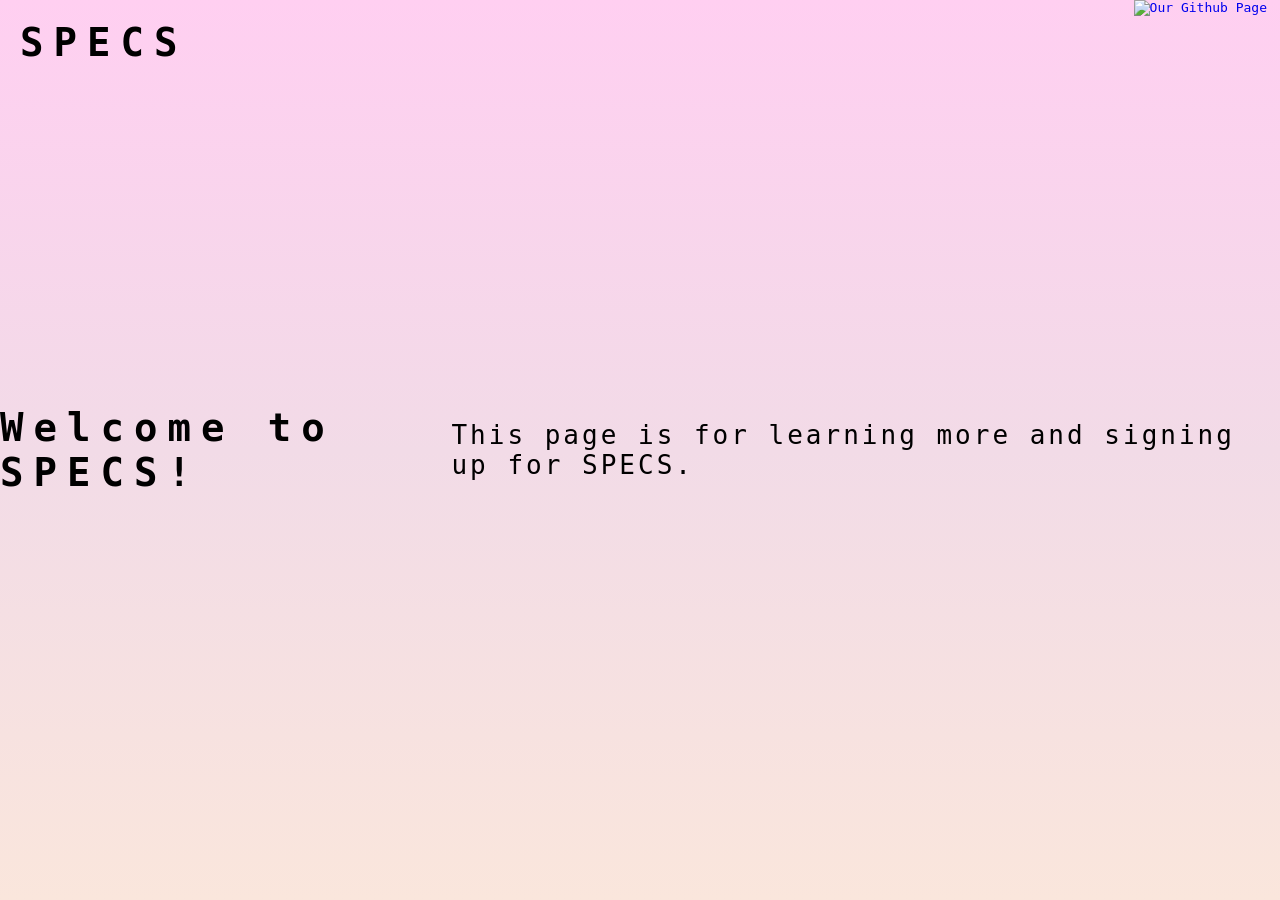
==== commit efa8844e: "tredsxdft" ====
--- a/index.html
+++ b/index.html
@@ -14,26 +14,14 @@
             <a ><h1 class="textat-top">SPECS</h1></a>
             <a class="icons" href="https://github.com/specsmasters"><img class="icons2" title="Our Github Page" src="fe--github.png"></a>
         </div>
-
+        <section class="one">
+            <h1>Welcome to SPECS!</h1>
+            <p>This page is for learning more and signing up for SPECS.</p>
+        </section>
 
         <section class="two">
             <h1>What does SPECS stand for?</h1>
             <p><strong>SPECS (Students Pursuing Education in Computer Science) is a student-led club at The Masters School that encourages a passion for technology and computer science. The club offers resources, opportunities, and support for students interested in learning more about the field. SPECS aims to create a community where members can explore, grow, and deepen their knowledge of computer science in a supportive and engaging environment.</strong></p>
-        </section>
-
-        <section class="signup-section">
-            <div class="signup-container">
-                <h1>Join SPECS</h1>
-                <p>Ready to become a member of our computer science community?</p>
-                
-                <a href="signup.html" class="submit-btn signup-link">Sign Up Now!</a>
-                
-                <div class="signup-info">
-                    <p style="font-size: 0.9em; color: #666; margin-top: 20px;">
-                        Join our growing community of students passionate about computer science!
-                    </p>
-                </div>
-            </div>
         </section>
 
         <section class="three">
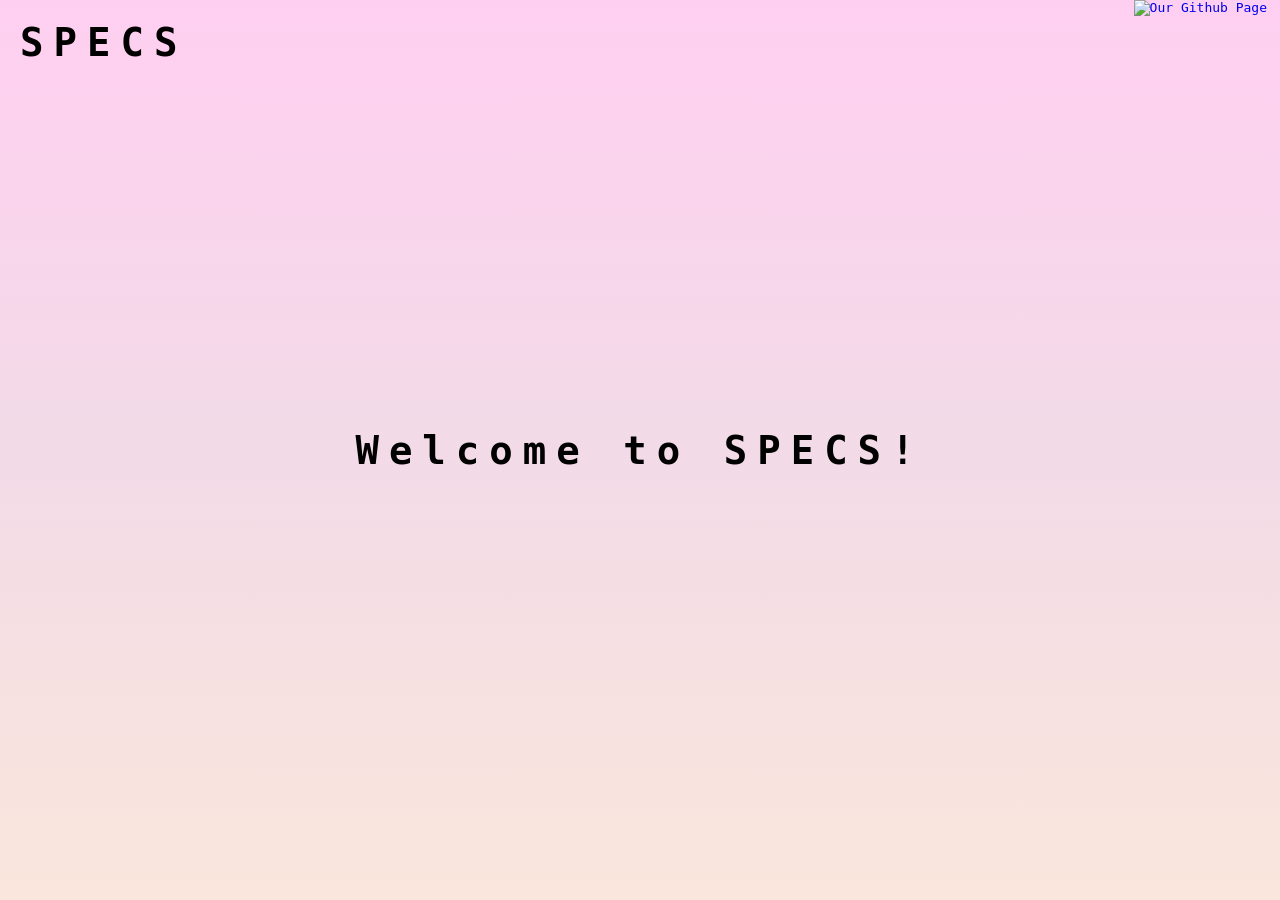
==== commit 0adde85b: "Update index.html" ====
--- a/index.html
+++ b/index.html
@@ -16,12 +16,26 @@
         </div>
         <section class="one">
             <h1>Welcome to SPECS!</h1>
-            <p>This page is for learning more and signing up for SPECS.</p>
         </section>
 
         <section class="two">
             <h1>What does SPECS stand for?</h1>
             <p><strong>SPECS (Students Pursuing Education in Computer Science) is a student-led club at The Masters School that encourages a passion for technology and computer science. The club offers resources, opportunities, and support for students interested in learning more about the field. SPECS aims to create a community where members can explore, grow, and deepen their knowledge of computer science in a supportive and engaging environment.</strong></p>
+        </section>
+
+        <section class="signup-section">
+            <div class="signup-container">
+                <h1>Join SPECS</h1>
+                <p>Ready to become a member of our computer science community?</p>
+                
+                <a href="signup.html" class="submit-btn signup-link">Sign Up Now!</a>
+                
+                <div class="signup-info">
+                    <p style="font-size: 0.9em; color: #666; margin-top: 20px;">
+                        Join our growing community of students passionate about computer science!
+                    </p>
+                </div>
+            </div>
         </section>
 
         <section class="three">
@@ -82,3 +96,4 @@
 </body>
 
 </html>
+
